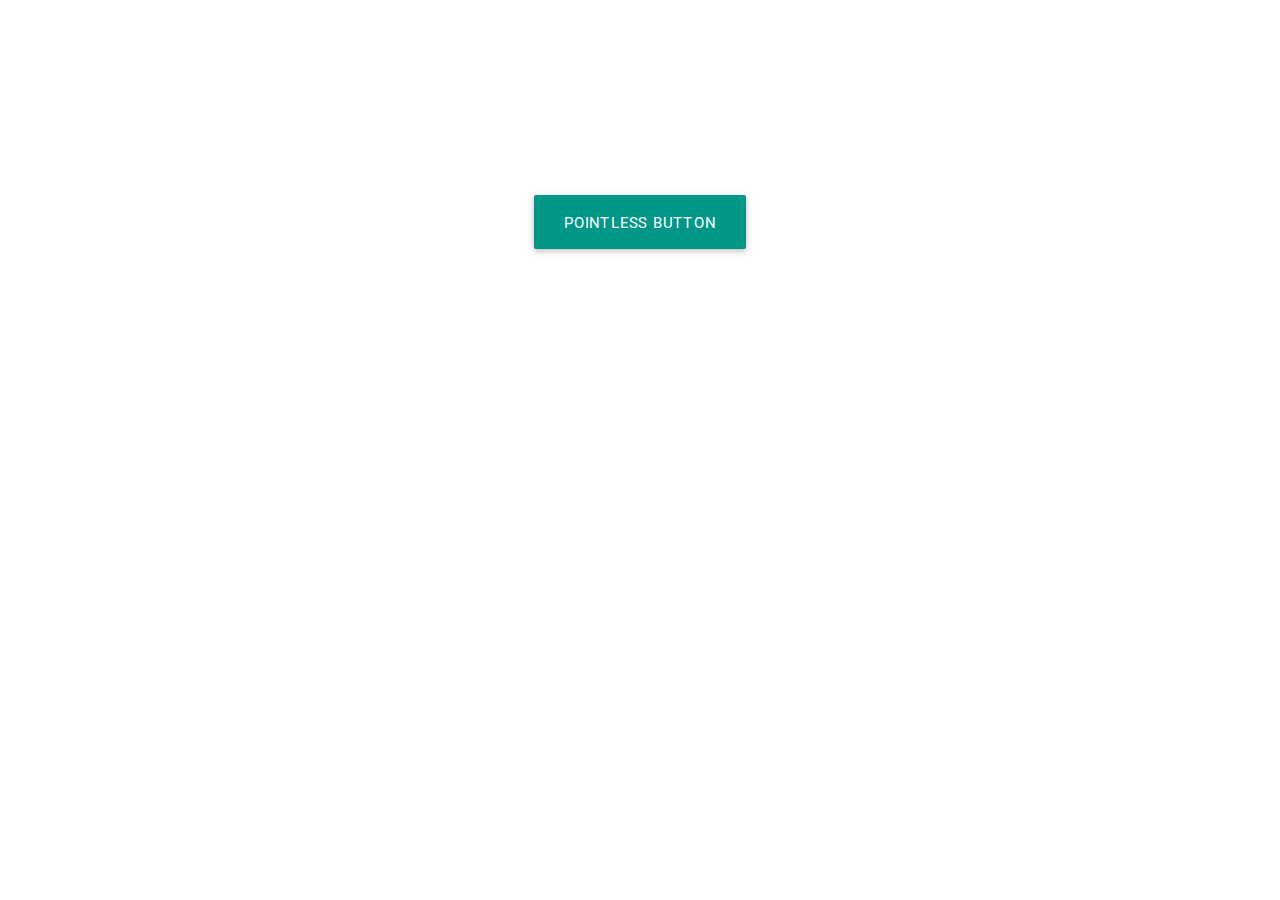
==== www/index.html @ e03d4206 "initial commit" ====
<!DOCTYPE html>
<html lang="en">
<head>
  <meta http-equiv="Content-Type" content="text/html; charset=UTF-8"/>
  <meta name="viewport" content="width=device-width, initial-scale=1, maximum-scale=1.0, user-scalable=no"/>
  <title>Pointless Button</title>

  <!-- CSS  -->
  <link href="css/materialize.min.css" type="text/css" rel="stylesheet" media="screen,projection"/>
  <link href="css/style.css" type="text/css" rel="stylesheet" media="screen,projection"/>
</head>
<body>
  <div class="section no-pad-bot">
    <div class="container">
      <div class="row center">
        <br><br><br><br><br><br><br><br>
        <button type="button"
          class="btn-large waves-effect waves-light teal goBack" id="pointlessBtn">
          Pointless Button
        </button>
      </div>
    </div>
  </div>

  <!--  Scripts-->
  <script src="js/jquery-2.1.1.min.js"></script>
  <script src="js/materialize.min.js"></script>
</body>
</html>
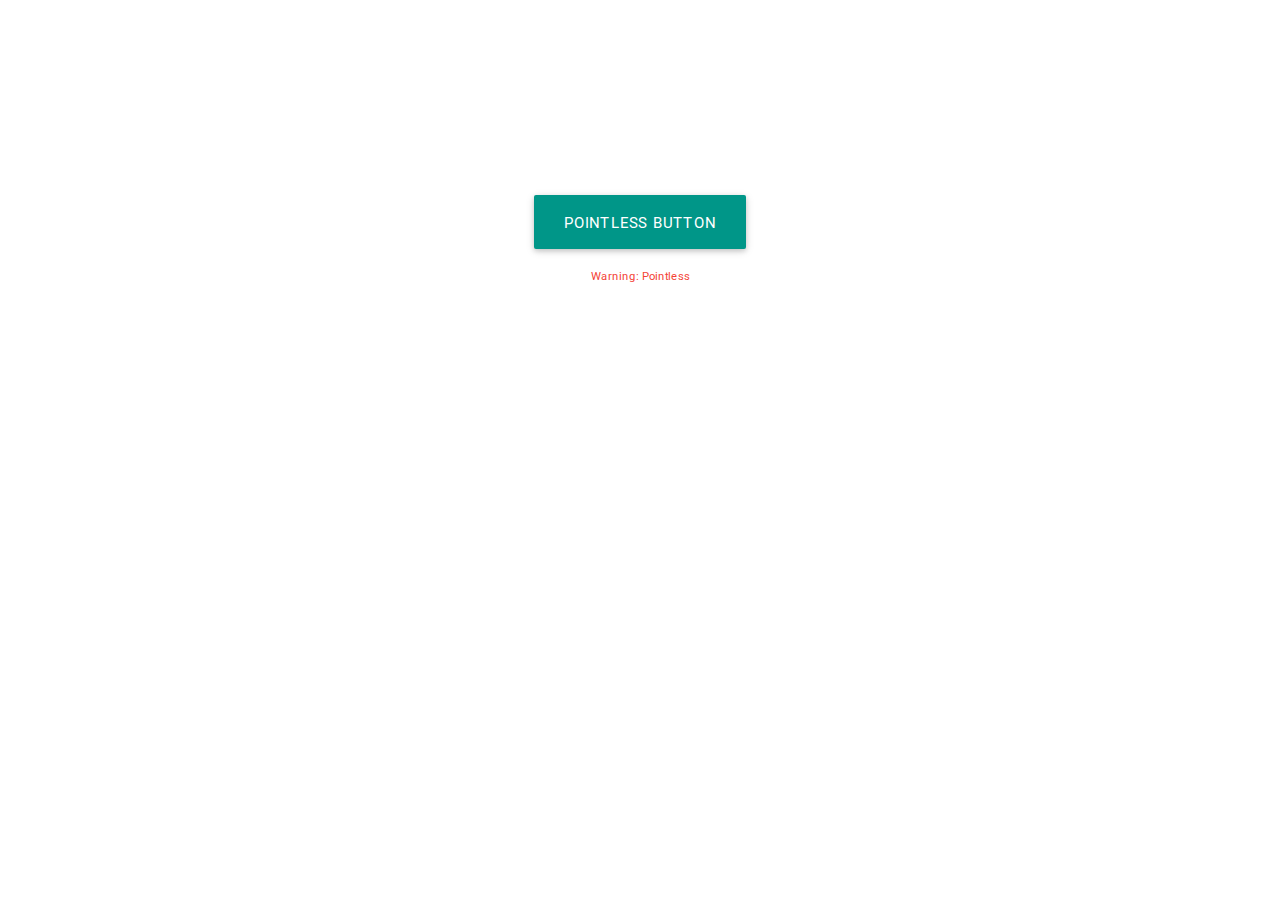
==== commit c4718691: "Minor UI tweak, Ignore gitignore" ====
--- a/www/index.html
+++ b/www/index.html
@@ -1,29 +1,30 @@
 <!DOCTYPE html>
 <html lang="en">
+
 <head>
-  <meta http-equiv="Content-Type" content="text/html; charset=UTF-8"/>
-  <meta name="viewport" content="width=device-width, initial-scale=1, maximum-scale=1.0, user-scalable=no"/>
-  <title>Pointless Button</title>
+    <meta http-equiv="Content-Type" content="text/html; charset=UTF-8" />
+    <meta name="viewport" content="width=device-width, initial-scale=1, maximum-scale=1.0, user-scalable=no" />
+    <title>Pointless Button</title>
+    <!-- CSS  -->
+    <link href="css/materialize.min.css" type="text/css" rel="stylesheet" media="screen,projection" />
+    <link href="css/style.css" type="text/css" rel="stylesheet" media="screen,projection" />
+</head>
 
-  <!-- CSS  -->
-  <link href="css/materialize.min.css" type="text/css" rel="stylesheet" media="screen,projection"/>
-  <link href="css/style.css" type="text/css" rel="stylesheet" media="screen,projection"/>
-</head>
 <body>
-  <div class="section no-pad-bot">
-    <div class="container">
-      <div class="row center">
-        <br><br><br><br><br><br><br><br>
-        <button type="button"
-          class="btn-large waves-effect waves-light teal goBack" id="pointlessBtn">
-          Pointless Button
-        </button>
-      </div>
+    <div class="section no-pad-bot">
+        <div class="container">
+            <div class="row center">
+                <br><br><br><br><br><br><br><br>
+                <button type="button" class="btn-large waves-effect waves-light teal goBack" id="pointlessBtn">
+                    Pointless Button
+                </button>
+                <div><small class="red-text">Warning: Pointless</small></div>
+            </div>
+        </div>
     </div>
-  </div>
+    <!--  Scripts-->
+    <script src="js/jquery-2.1.1.min.js"></script>
+    <script src="js/materialize.min.js"></script>
+</body>
 
-  <!--  Scripts-->
-  <script src="js/jquery-2.1.1.min.js"></script>
-  <script src="js/materialize.min.js"></script>
-</body>
 </html>
